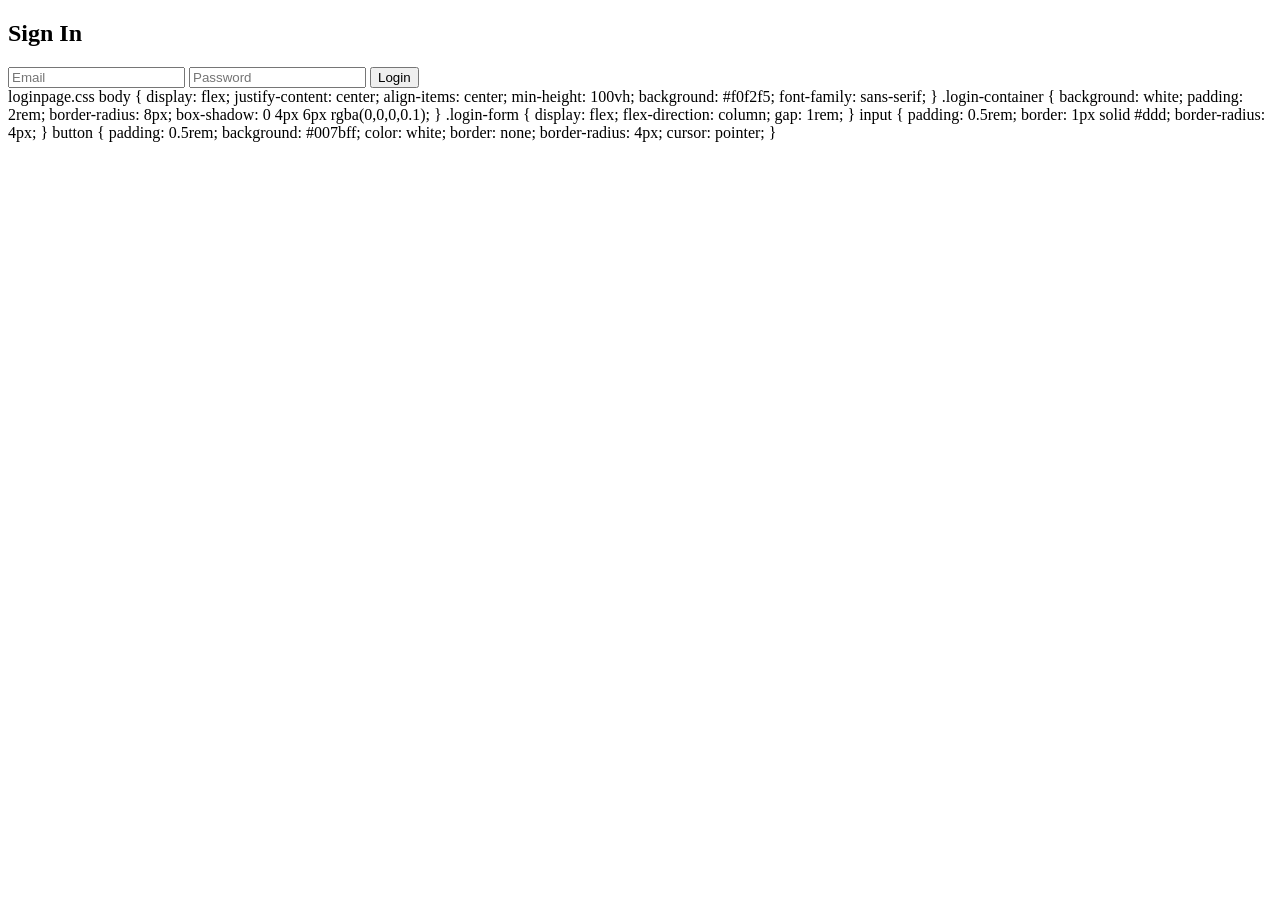
==== loginpage.html @ 8603abdc "Create loginpage.html" ====
<!DOCTYPE html>
<html lang="en">
<head>
    <meta charset="UTF-8">
    <meta name="viewport" content="width=device-width, initial-scale=1.0">
    <title>Modern Login Page</title>
    <link rel="stylesheet" href="style.css">
</head>
<body>
    <div class="login-container">
        <form class="login-form">
            <h2>Sign In</h2>
            <input type="email" placeholder="Email" required>
            <input type="password" placeholder="Password" required>
            <button type="submit">Login</button>
        </form>
    </div>
</body>
</html>

loginpage.css

body { display: flex; justify-content: center; align-items: center; min-height: 100vh; background: #f0f2f5; font-family: sans-serif; }
.login-container { background: white; padding: 2rem; border-radius: 8px; box-shadow: 0 4px 6px rgba(0,0,0,0.1); }
.login-form { display: flex; flex-direction: column; gap: 1rem; }
input { padding: 0.5rem; border: 1px solid #ddd; border-radius: 4px; }
button { padding: 0.5rem; background: #007bff; color: white; border: none; border-radius: 4px; cursor: pointer; }
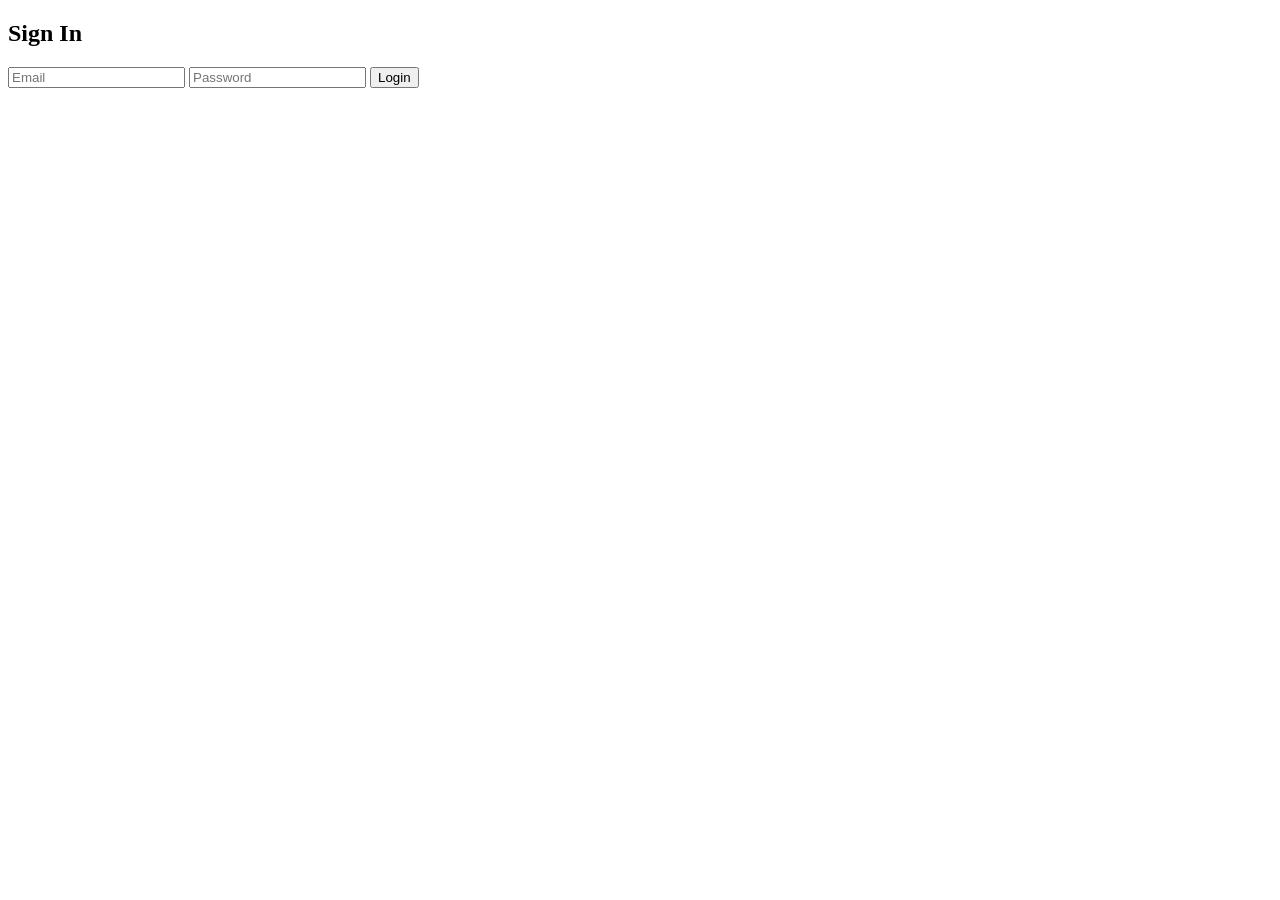
==== commit b363e234: "Update loginpage.html" ====
--- a/loginpage.html
+++ b/loginpage.html
@@ -17,11 +17,3 @@
     </div>
 </body>
 </html>
-
-loginpage.css
-
-body { display: flex; justify-content: center; align-items: center; min-height: 100vh; background: #f0f2f5; font-family: sans-serif; }
-.login-container { background: white; padding: 2rem; border-radius: 8px; box-shadow: 0 4px 6px rgba(0,0,0,0.1); }
-.login-form { display: flex; flex-direction: column; gap: 1rem; }
-input { padding: 0.5rem; border: 1px solid #ddd; border-radius: 4px; }
-button { padding: 0.5rem; background: #007bff; color: white; border: none; border-radius: 4px; cursor: pointer; }
